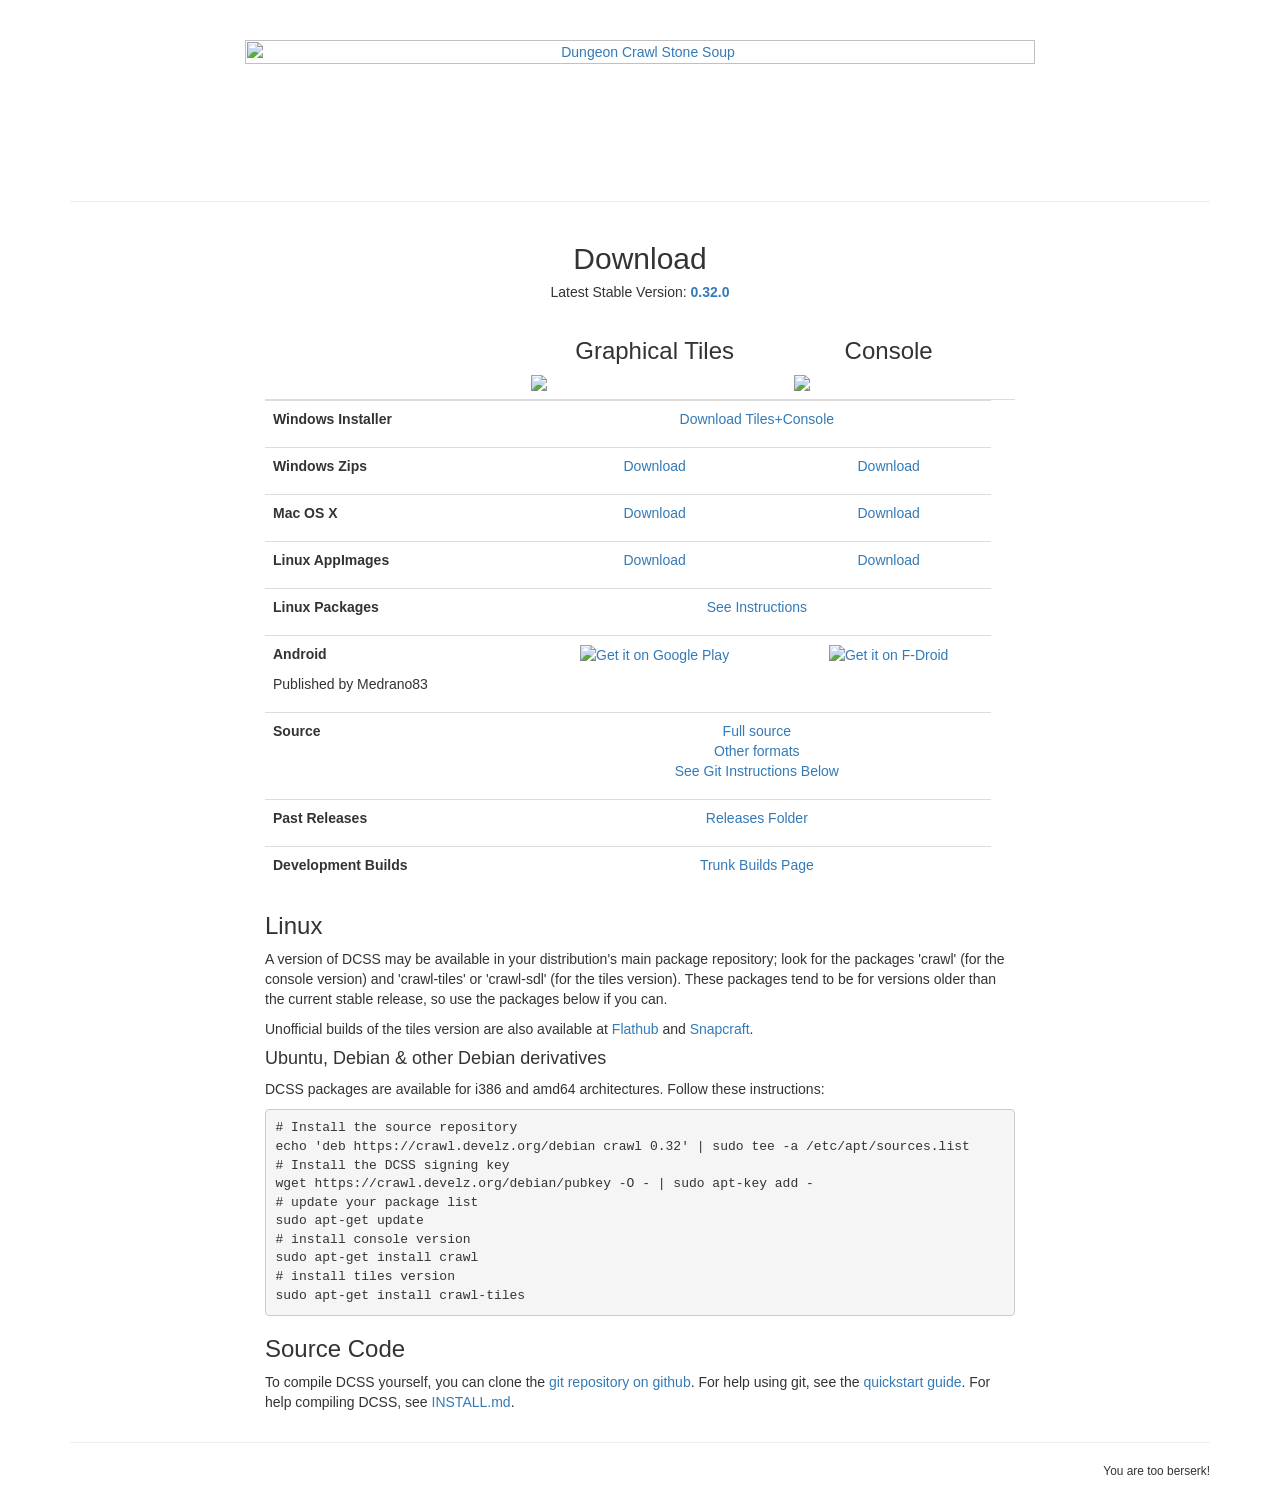
==== site/download.htm @ 25346f34 "task: Update the download page for 0.32.0" ====
<!DOCTYPE html>
    <head>
        <title>Download - Dungeon Crawl Stone Soup</title>
        <meta name="viewport" content="width=device-width, initial-scale=1">
        <link rel="canonical" href="<%= baseurl %>/download.htm">

        <link rel="stylesheet" href="//cdnjs.cloudflare.com/ajax/libs/twitter-bootstrap/3.3.2/css/bootstrap.min.css">
        <link rel="stylesheet" href="//cdnjs.cloudflare.com/ajax/libs/twitter-bootstrap/3.3.2/css/bootstrap-theme.min.css">

        <script src="//cdnjs.cloudflare.com/ajax/libs/jquery/2.1.3/jquery.min.js"></script>
        <script src="//cdnjs.cloudflare.com/ajax/libs/twitter-bootstrap/3.3.2/js/bootstrap.min.js"></script>
    </head>

    <body>
        <div class="container">
            <div class="page-header">
                <center>
                    <a href="./"><img class="img-responsive" src="logo.png" title="Dungeon Crawl Stone Soup" width="790px" height="152px"></a>
                </center>
            </div>

            <div class="row">
                <div class="col-md-offset-2 col-md-8 col-sm-12">

                    <h2 class="text-center">Download</h2>
                    <h5 class="text-center">
                        Latest Stable Version: <a href="https://github.com/crawl/crawl/releases/tag/0.32.0"><strong>0.32.0</strong></a>
                    </h5>
                    <table class="table" style="text-align: center;">
                        <thead>
                            <tr>
                                <th></th>
                                <th>
                                    <h3 class="text-center">Graphical Tiles</h3>
                                    <img src="tileimgs/tiles.png" class="center-block">
                                </th>
                                <th>
                                    <h3 class="text-center">Console</h3>
                                    <img src="tileimgs/console.png" class="center-block">
                                </th>
                            </tr>
                        </thead>

                        <tbody>
                            <tr>
                                <th scope="row">Windows Installer</th>
                                <td colspan=2>
                                    <ul class="list-unstyled">
                                        <li><a href="https://github.com/crawl/crawl/releases/download/0.32.0/dcss-0.32.0-win32-installer.exe">Download Tiles+Console</a></li>
                                    </ul>
                                <td>
                            </tr>

                            <tr>
                                <th scope="row">Windows Zips</th>
                                <td>
                                    <ul class="list-unstyled">
                                        <li><a href="https://github.com/crawl/crawl/releases/download/0.32.0/dcss-0.32.0-win32-tiles.zip">Download</a></li>
                                    </ul>
                                </td>
                                <td>
                                    <ul class="list-unstyled">
                                        <li><a href="https://github.com/crawl/crawl/releases/download/0.32.0/dcss-0.32.0-win32-console.zip">Download</a></li>
                                    </ul>
                                </td>
                            </tr>

                            <tr>
                                <th scope="row">Mac OS X</th>
                                <td>
                                    <ul class="list-unstyled">
                                        <li><a href="https://github.com/crawl/crawl/releases/download/0.32.0/dcss-0.32.0-macos-tiles-universal.zip">Download</a></li>
                                    </ul>
                                </td>
                                <td>
                                    <ul class="list-unstyled">
                                        <li><a href="https://github.com/crawl/crawl/releases/download/0.32.0/dcss-0.32.0-macos-console-universal.zip">Download</a></li>
                                    </ul>
                                </td>
                            </tr>

                            <tr>
                                <th scope="row">Linux AppImages</th>
                                <td>
                                    <ul class="list-unstyled">
                                        <li><a href="https://github.com/crawl/crawl/releases/download/0.32.0/dcss-0.32.0-linux-tiles.x86_64.AppImage">Download</a></li>
                                    </ul>
                                </td>
                                <td>
                                    <ul class="list-unstyled">
                                        <li><a href="https://github.com/crawl/crawl/releases/download/0.32.0/dcss-0.32.0-linux-console.x86_64.AppImage">Download</a></li>
                                    </ul>
                                </td>
                            </tr>

                            <tr>
                                <th scope="row">Linux Packages</th>
                                <td colspan="2">
                                    <ul class="list-unstyled">
                                        <li><a href="#linux">See Instructions</a></li>
                                    </ul>
                                </td>
                            </tr>

                            <tr>
                                <th scope="row"><p>Android</p><p style="font-weight: normal;">Published by Medrano83</p></th>
                                <td>
                                    <a href="https://play.google.com/store/apps/details?id=org.develz.crawl">
                                        <img alt="Get it on Google Play" src="https://play.google.com/intl/en_us/badges/images/generic/en_badge_web_generic.png" width="210px" height="80px">
                                    </a>
                                </td>
                                <td>
                                    <a href="https://f-droid.org/en/packages/org.develz.crawl/">
                                        <img alt="Get it on F-Droid" src="https://fdroid.gitlab.io/artwork/badge/get-it-on.png" width="210px" height="80px">
                                    </a>
                                </td>
                            </tr>

                            <tr>
                                <th scope="row">Source</th>
                                <td colspan="2">
                                    <ul class="list-unstyled">
                                        <li><a href="https://github.com/crawl/crawl/releases/download/0.32.0/stone_soup-0.32.0.zip">Full source</a></li>
                                        <li><a href="https://github.com/crawl/crawl/releases/tag/0.32.0">Other formats</a></li>
                                        <li><a href="#source">See Git Instructions Below</a></li>
                                    </ul>
                                </td>
                            </tr>

                            <tr>
                                <th scope="row">Past Releases</th>
                                <td colspan="2">
                                    <ul class="list-unstyled">
                                        <li><a href="release/?C=N;O=D">Releases Folder</a></li>
                                    </ul>
                                </td>
                            </tr>

                            <tr>
                                <th scope="row">Development Builds</th>
                                <td colspan="2">
                                    <ul class="list-unstyled">
                                        <li><a href="trunk/">Trunk Builds Page</a></li>
                                    </ul>
                                </td>
                            </tr>
                        </tbody>
                    </table>

                    <a name="linux"></a>
                    <h3>Linux</h3>
                    <p>
                        A version of DCSS may be available in your distribution's main package repository; look
                        for the packages 'crawl' (for the console version) and 'crawl-tiles' or 'crawl-sdl' (for
                        the tiles version). These packages tend to be for versions older than the current stable
                        release, so use the packages below if you can.
                    </p>
                    <p>
                        Unofficial builds of the tiles version are also available at
                        <a href="https://flathub.org/apps/details/org.develz.Crawl">Flathub</a> and
                        <a href="https://snapcraft.io/dungeon-crawl">Snapcraft</a>.
                    </p>
                    <h4>Ubuntu, Debian &amp; other Debian derivatives</h4>
                    <p>
                        DCSS packages are available for i386 and amd64 architectures. Follow these instructions:
                    </p>
<pre># Install the source repository
echo 'deb https://crawl.develz.org/debian crawl 0.32' | sudo tee -a /etc/apt/sources.list
# Install the DCSS signing key
wget https://crawl.develz.org/debian/pubkey -O - | sudo apt-key add -
# update your package list
sudo apt-get update
# install console version
sudo apt-get install crawl
# install tiles version
sudo apt-get install crawl-tiles</pre>
                    <h3>Source Code</h3>
                    <p>
                        To compile DCSS yourself, you can clone the
                        <a href="https://github.com/crawl/crawl">git repository on github</a>.
                        For help using git, see the
                        <a href="https://github.com/crawl/crawl/blob/master/crawl-ref/docs/develop/git/quickstart.txt">quickstart guide</a>.
                        For help compiling DCSS, see
                        <a href="https://github.com/crawl/crawl/blob/master/crawl-ref/INSTALL.md">INSTALL.md</a>.
                    </p>
                </div>
            </div>
            <hr/>
            <p class="small text-right">You are too berserk!</p>
        </div>
    </body>
</html>
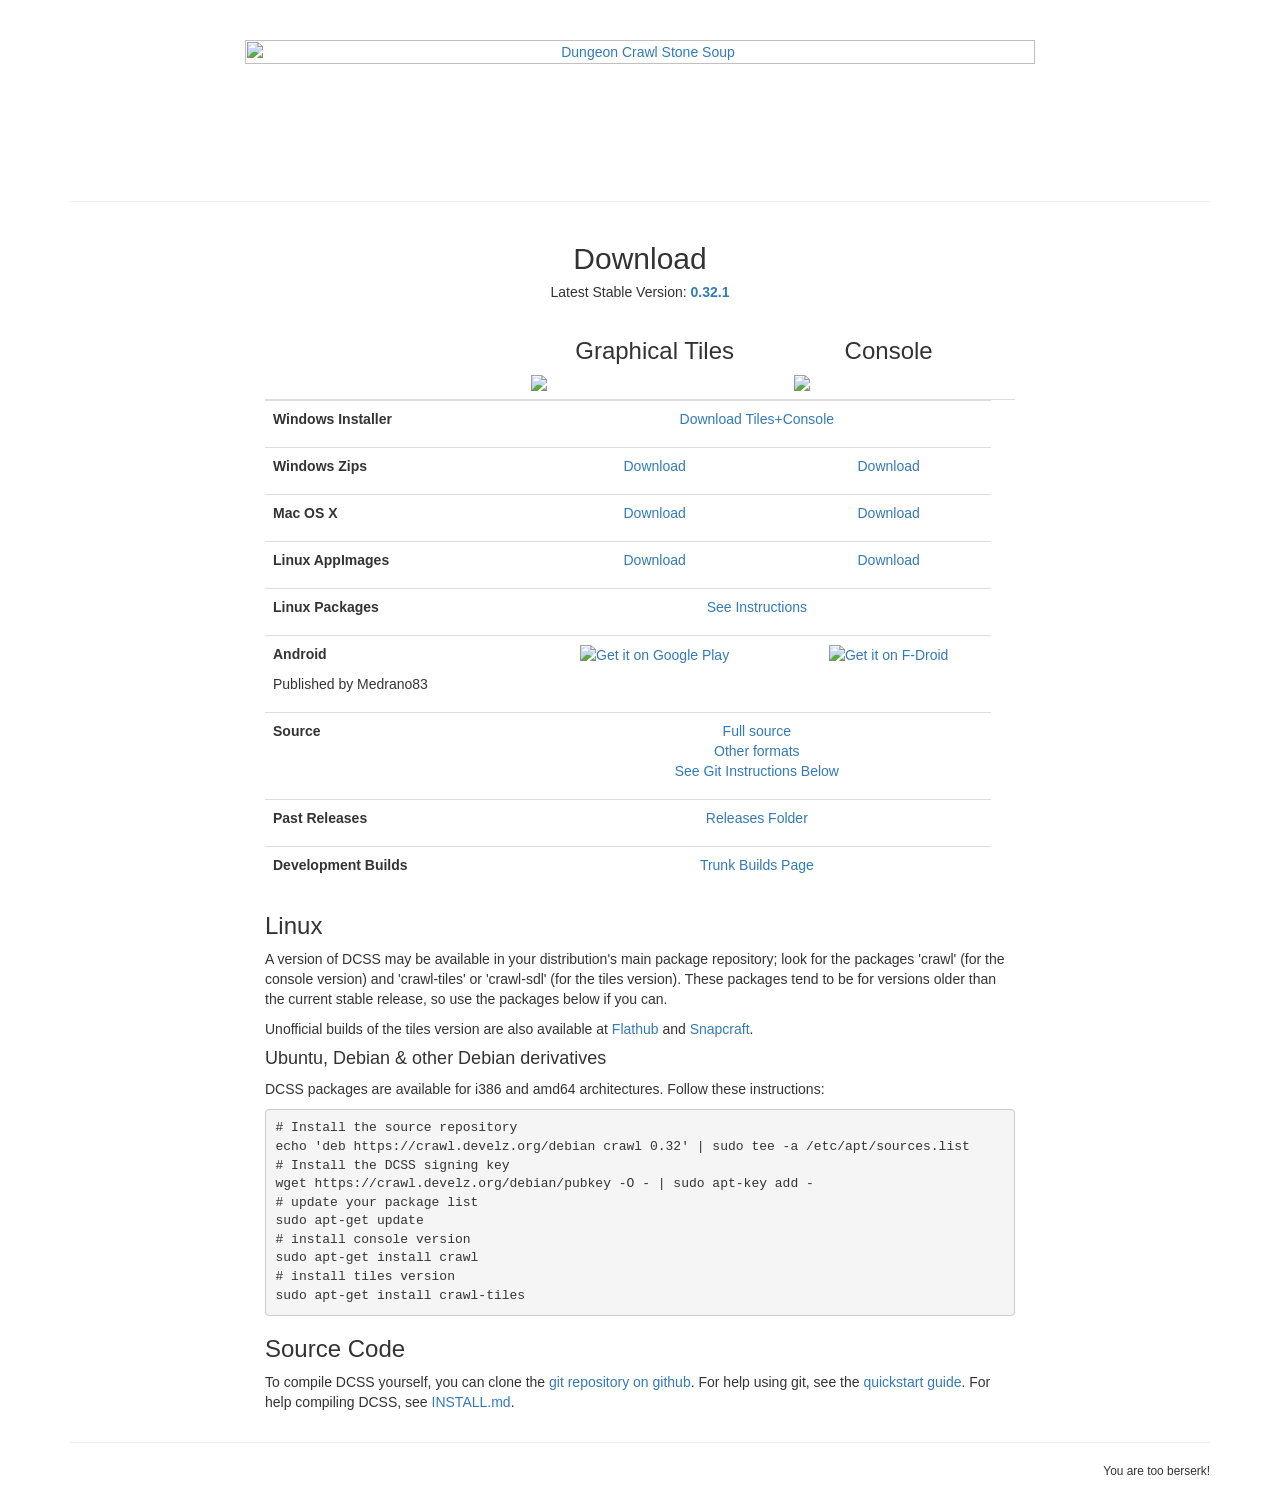
==== commit 86082023: "task: Update the download page for 0.32.1" ====
--- a/site/download.htm
+++ b/site/download.htm
@@ -24,7 +24,7 @@
 
                     <h2 class="text-center">Download</h2>
                     <h5 class="text-center">
-                        Latest Stable Version: <a href="https://github.com/crawl/crawl/releases/tag/0.32.0"><strong>0.32.0</strong></a>
+                        Latest Stable Version: <a href="https://github.com/crawl/crawl/releases/tag/0.32.1"><strong>0.32.1</strong></a>
                     </h5>
                     <table class="table" style="text-align: center;">
                         <thead>
@@ -46,7 +46,7 @@
                                 <th scope="row">Windows Installer</th>
                                 <td colspan=2>
                                     <ul class="list-unstyled">
-                                        <li><a href="https://github.com/crawl/crawl/releases/download/0.32.0/dcss-0.32.0-win32-installer.exe">Download Tiles+Console</a></li>
+                                        <li><a href="https://github.com/crawl/crawl/releases/download/0.32.1/dcss-0.32.1-win32-installer.exe">Download Tiles+Console</a></li>
                                     </ul>
                                 <td>
                             </tr>
@@ -55,12 +55,12 @@
                                 <th scope="row">Windows Zips</th>
                                 <td>
                                     <ul class="list-unstyled">
-                                        <li><a href="https://github.com/crawl/crawl/releases/download/0.32.0/dcss-0.32.0-win32-tiles.zip">Download</a></li>
+                                        <li><a href="https://github.com/crawl/crawl/releases/download/0.32.1/dcss-0.32.1-win32-tiles.zip">Download</a></li>
                                     </ul>
                                 </td>
                                 <td>
                                     <ul class="list-unstyled">
-                                        <li><a href="https://github.com/crawl/crawl/releases/download/0.32.0/dcss-0.32.0-win32-console.zip">Download</a></li>
+                                        <li><a href="https://github.com/crawl/crawl/releases/download/0.32.1/dcss-0.32.1-win32-console.zip">Download</a></li>
                                     </ul>
                                 </td>
                             </tr>
@@ -69,12 +69,12 @@
                                 <th scope="row">Mac OS X</th>
                                 <td>
                                     <ul class="list-unstyled">
-                                        <li><a href="https://github.com/crawl/crawl/releases/download/0.32.0/dcss-0.32.0-macos-tiles-universal.zip">Download</a></li>
+                                        <li><a href="https://github.com/crawl/crawl/releases/download/0.32.1/dcss-0.32.1-macos-tiles-universal.zip">Download</a></li>
                                     </ul>
                                 </td>
                                 <td>
                                     <ul class="list-unstyled">
-                                        <li><a href="https://github.com/crawl/crawl/releases/download/0.32.0/dcss-0.32.0-macos-console-universal.zip">Download</a></li>
+                                        <li><a href="https://github.com/crawl/crawl/releases/download/0.32.1/dcss-0.32.1-macos-console-universal.zip">Download</a></li>
                                     </ul>
                                 </td>
                             </tr>
@@ -83,12 +83,12 @@
                                 <th scope="row">Linux AppImages</th>
                                 <td>
                                     <ul class="list-unstyled">
-                                        <li><a href="https://github.com/crawl/crawl/releases/download/0.32.0/dcss-0.32.0-linux-tiles.x86_64.AppImage">Download</a></li>
+                                        <li><a href="https://github.com/crawl/crawl/releases/download/0.32.1/dcss-0.32.1-linux-tiles.x86_64.AppImage">Download</a></li>
                                     </ul>
                                 </td>
                                 <td>
                                     <ul class="list-unstyled">
-                                        <li><a href="https://github.com/crawl/crawl/releases/download/0.32.0/dcss-0.32.0-linux-console.x86_64.AppImage">Download</a></li>
+                                        <li><a href="https://github.com/crawl/crawl/releases/download/0.32.1/dcss-0.32.1-linux-console.x86_64.AppImage">Download</a></li>
                                     </ul>
                                 </td>
                             </tr>
@@ -120,8 +120,8 @@
                                 <th scope="row">Source</th>
                                 <td colspan="2">
                                     <ul class="list-unstyled">
-                                        <li><a href="https://github.com/crawl/crawl/releases/download/0.32.0/stone_soup-0.32.0.zip">Full source</a></li>
-                                        <li><a href="https://github.com/crawl/crawl/releases/tag/0.32.0">Other formats</a></li>
+                                        <li><a href="https://github.com/crawl/crawl/releases/download/0.32.1/stone_soup-0.32.1.zip">Full source</a></li>
+                                        <li><a href="https://github.com/crawl/crawl/releases/tag/0.32.1">Other formats</a></li>
                                         <li><a href="#source">See Git Instructions Below</a></li>
                                     </ul>
                                 </td>
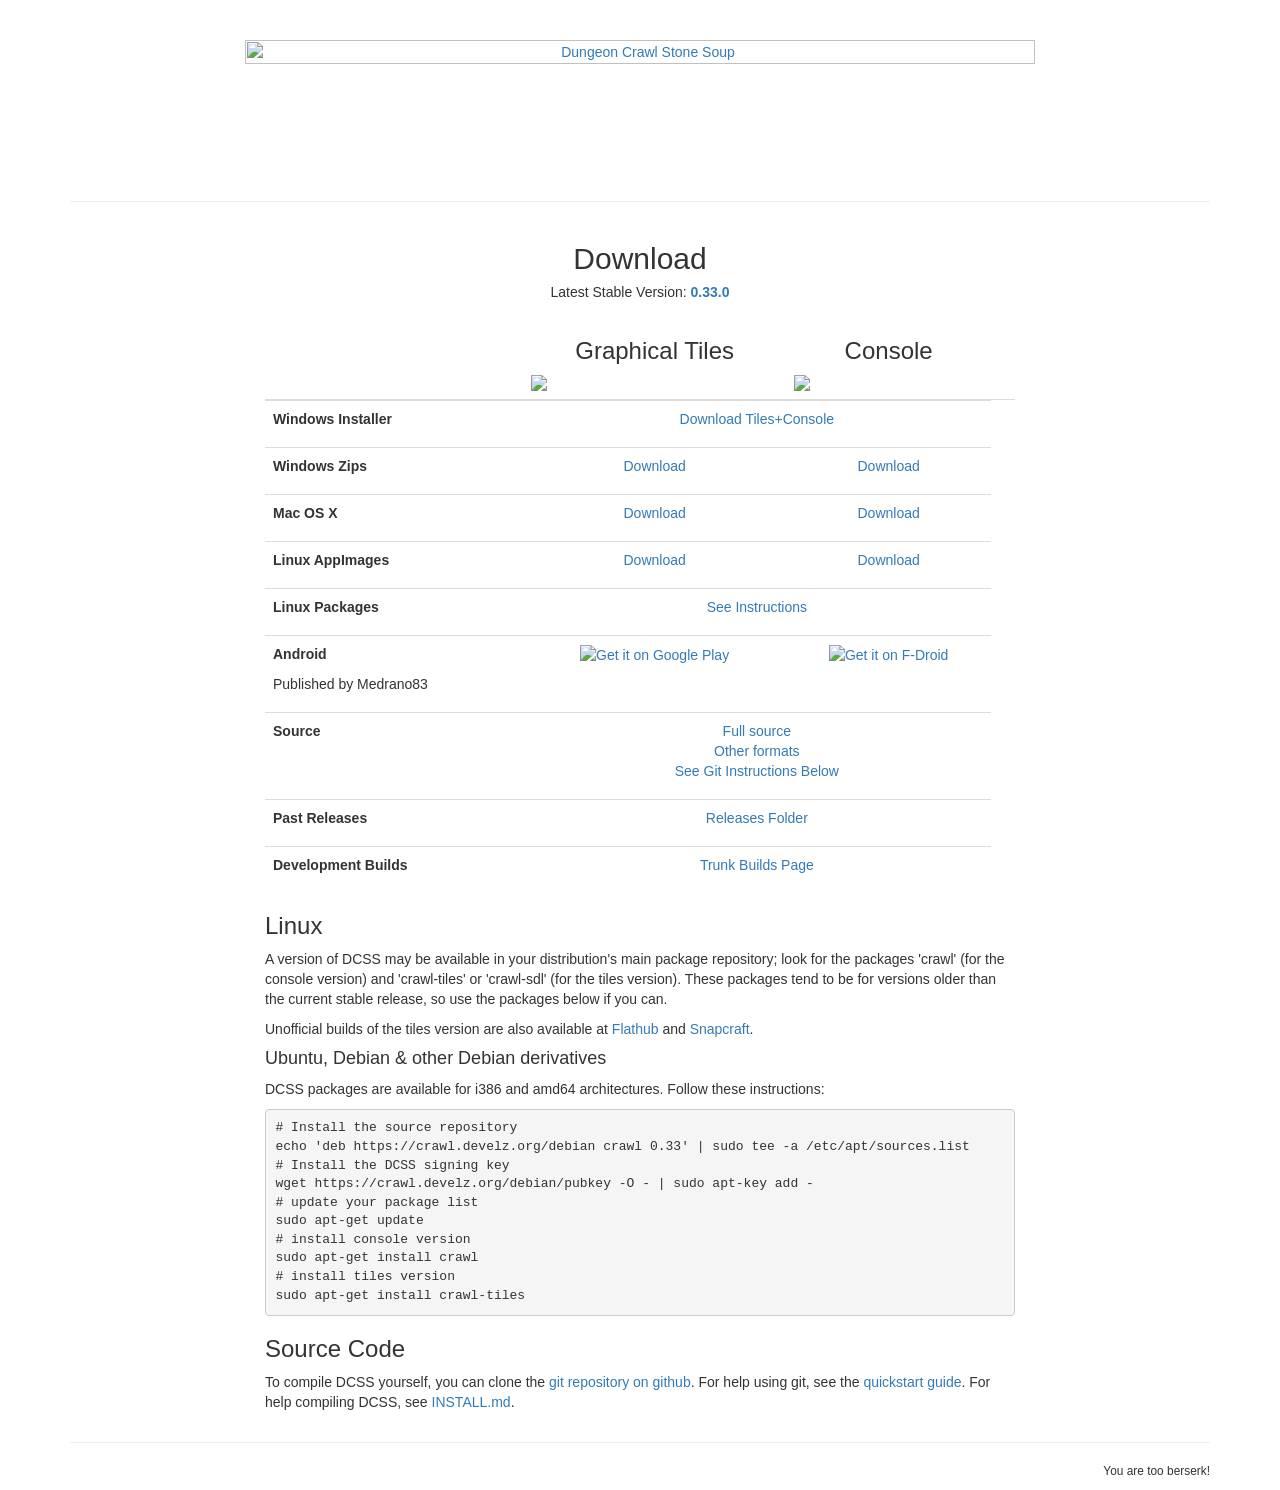
==== commit 8bd6803a: "Update the download page for the 0.33.0 release" ====
--- a/site/download.htm
+++ b/site/download.htm
@@ -24,7 +24,7 @@
 
                     <h2 class="text-center">Download</h2>
                     <h5 class="text-center">
-                        Latest Stable Version: <a href="https://github.com/crawl/crawl/releases/tag/0.32.1"><strong>0.32.1</strong></a>
+                        Latest Stable Version: <a href="https://github.com/crawl/crawl/releases/tag/0.33.0"><strong>0.33.0</strong></a>
                     </h5>
                     <table class="table" style="text-align: center;">
                         <thead>
@@ -46,7 +46,7 @@
                                 <th scope="row">Windows Installer</th>
                                 <td colspan=2>
                                     <ul class="list-unstyled">
-                                        <li><a href="https://github.com/crawl/crawl/releases/download/0.32.1/dcss-0.32.1-win32-installer.exe">Download Tiles+Console</a></li>
+                                        <li><a href="https://github.com/crawl/crawl/releases/download/0.33.0/dcss-0.33.0-win32-installer.exe">Download Tiles+Console</a></li>
                                     </ul>
                                 <td>
                             </tr>
@@ -55,12 +55,12 @@
                                 <th scope="row">Windows Zips</th>
                                 <td>
                                     <ul class="list-unstyled">
-                                        <li><a href="https://github.com/crawl/crawl/releases/download/0.32.1/dcss-0.32.1-win32-tiles.zip">Download</a></li>
+                                        <li><a href="https://github.com/crawl/crawl/releases/download/0.33.0/dcss-0.33.0-win32-tiles.zip">Download</a></li>
                                     </ul>
                                 </td>
                                 <td>
                                     <ul class="list-unstyled">
-                                        <li><a href="https://github.com/crawl/crawl/releases/download/0.32.1/dcss-0.32.1-win32-console.zip">Download</a></li>
+                                        <li><a href="https://github.com/crawl/crawl/releases/download/0.33.0/dcss-0.33.0-win32-console.zip">Download</a></li>
                                     </ul>
                                 </td>
                             </tr>
@@ -69,12 +69,12 @@
                                 <th scope="row">Mac OS X</th>
                                 <td>
                                     <ul class="list-unstyled">
-                                        <li><a href="https://github.com/crawl/crawl/releases/download/0.32.1/dcss-0.32.1-macos-tiles-universal.zip">Download</a></li>
+                                        <li><a href="https://github.com/crawl/crawl/releases/download/0.33.0/dcss-0.33.0-macos-tiles-universal.zip">Download</a></li>
                                     </ul>
                                 </td>
                                 <td>
                                     <ul class="list-unstyled">
-                                        <li><a href="https://github.com/crawl/crawl/releases/download/0.32.1/dcss-0.32.1-macos-console-universal.zip">Download</a></li>
+                                        <li><a href="https://github.com/crawl/crawl/releases/download/0.33.0/dcss-0.33.0-macos-console-universal.zip">Download</a></li>
                                     </ul>
                                 </td>
                             </tr>
@@ -83,12 +83,12 @@
                                 <th scope="row">Linux AppImages</th>
                                 <td>
                                     <ul class="list-unstyled">
-                                        <li><a href="https://github.com/crawl/crawl/releases/download/0.32.1/dcss-0.32.1-linux-tiles.x86_64.AppImage">Download</a></li>
+                                        <li><a href="https://github.com/crawl/crawl/releases/download/0.33.0/dcss-0.33.0-linux-tiles.x86_64.AppImage">Download</a></li>
                                     </ul>
                                 </td>
                                 <td>
                                     <ul class="list-unstyled">
-                                        <li><a href="https://github.com/crawl/crawl/releases/download/0.32.1/dcss-0.32.1-linux-console.x86_64.AppImage">Download</a></li>
+                                        <li><a href="https://github.com/crawl/crawl/releases/download/0.33.0/dcss-0.33.0-linux-console.x86_64.AppImage">Download</a></li>
                                     </ul>
                                 </td>
                             </tr>
@@ -120,8 +120,8 @@
                                 <th scope="row">Source</th>
                                 <td colspan="2">
                                     <ul class="list-unstyled">
-                                        <li><a href="https://github.com/crawl/crawl/releases/download/0.32.1/stone_soup-0.32.1.zip">Full source</a></li>
-                                        <li><a href="https://github.com/crawl/crawl/releases/tag/0.32.1">Other formats</a></li>
+                                        <li><a href="https://github.com/crawl/crawl/releases/download/0.33.0/stone_soup-0.33.0.zip">Full source</a></li>
+                                        <li><a href="https://github.com/crawl/crawl/releases/tag/0.33.0">Other formats</a></li>
                                         <li><a href="#source">See Git Instructions Below</a></li>
                                     </ul>
                                 </td>
@@ -165,7 +165,7 @@
                         DCSS packages are available for i386 and amd64 architectures. Follow these instructions:
                     </p>
 <pre># Install the source repository
-echo 'deb https://crawl.develz.org/debian crawl 0.32' | sudo tee -a /etc/apt/sources.list
+echo 'deb https://crawl.develz.org/debian crawl 0.33' | sudo tee -a /etc/apt/sources.list
 # Install the DCSS signing key
 wget https://crawl.develz.org/debian/pubkey -O - | sudo apt-key add -
 # update your package list
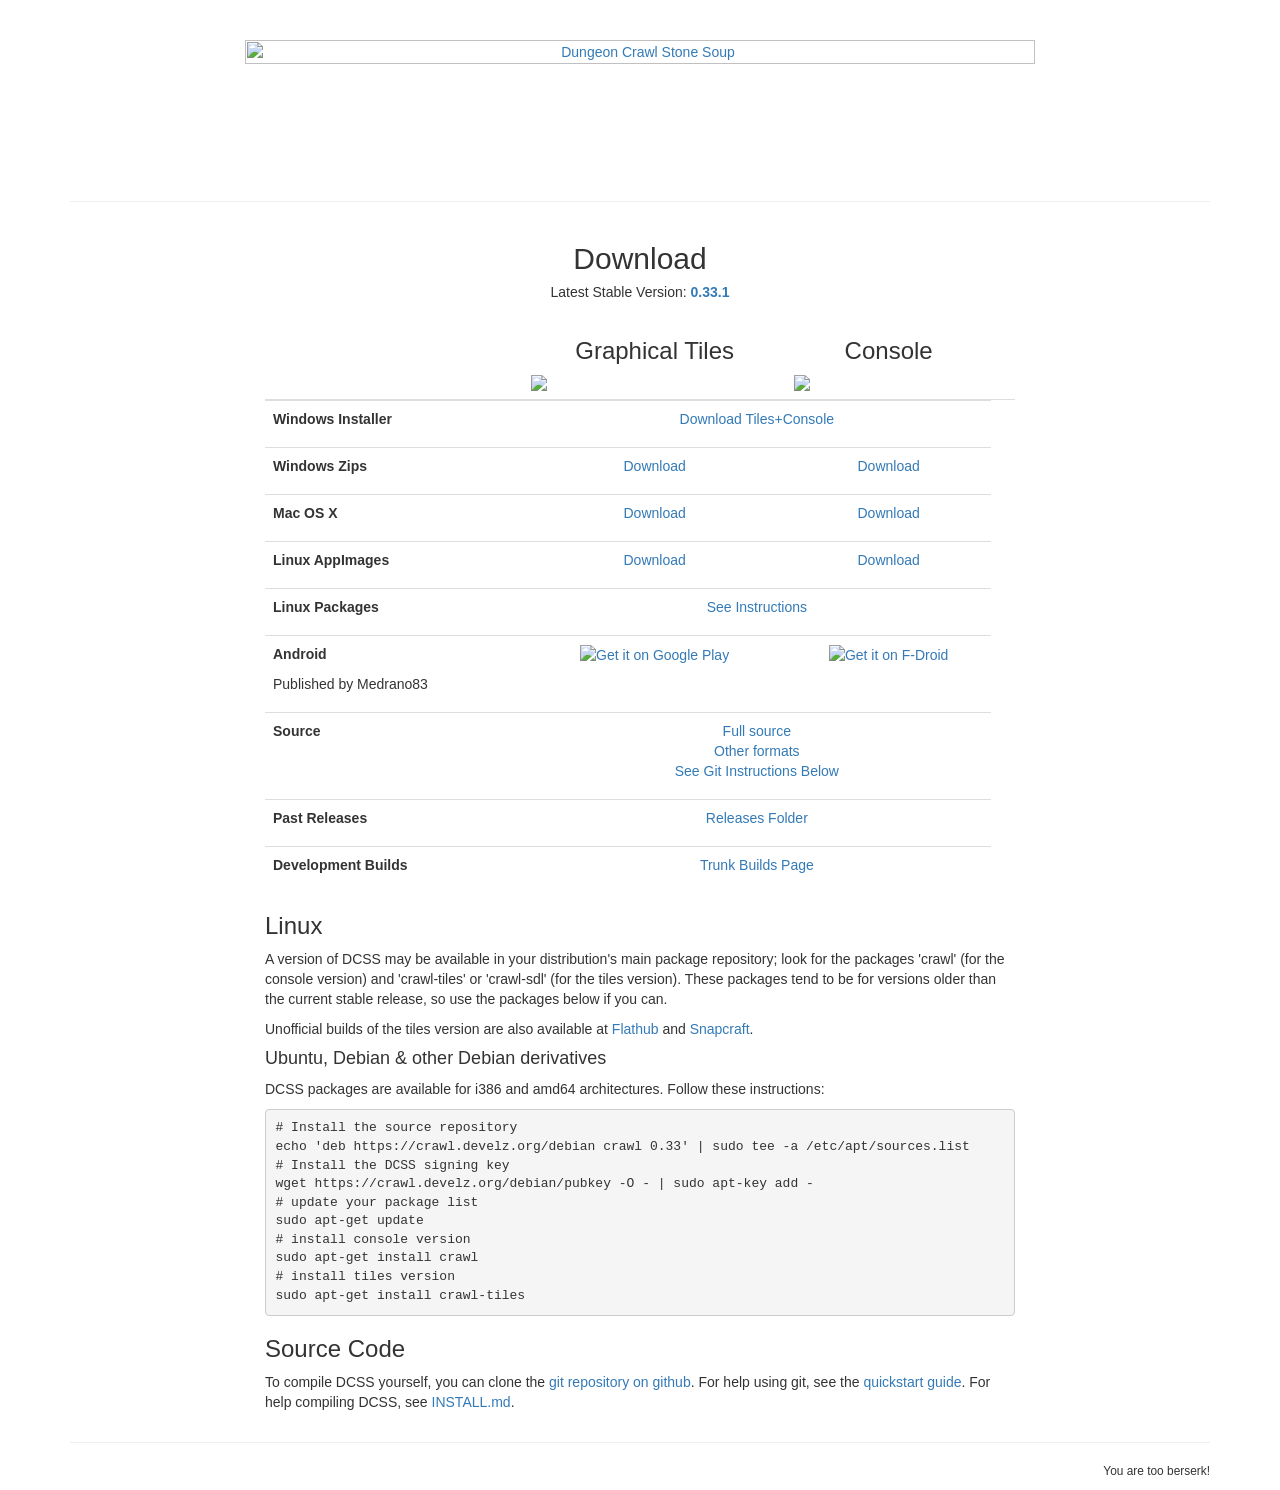
==== commit 3fceeba1: "Update the download page for the 0.33.1 release" ====
--- a/site/download.htm
+++ b/site/download.htm
@@ -24,7 +24,7 @@
 
                     <h2 class="text-center">Download</h2>
                     <h5 class="text-center">
-                        Latest Stable Version: <a href="https://github.com/crawl/crawl/releases/tag/0.33.0"><strong>0.33.0</strong></a>
+                        Latest Stable Version: <a href="https://github.com/crawl/crawl/releases/tag/0.33.1"><strong>0.33.1</strong></a>
                     </h5>
                     <table class="table" style="text-align: center;">
                         <thead>
@@ -46,7 +46,7 @@
                                 <th scope="row">Windows Installer</th>
                                 <td colspan=2>
                                     <ul class="list-unstyled">
-                                        <li><a href="https://github.com/crawl/crawl/releases/download/0.33.0/dcss-0.33.0-win32-installer.exe">Download Tiles+Console</a></li>
+                                        <li><a href="https://github.com/crawl/crawl/releases/download/0.33.1/dcss-0.33.1-win32-installer.exe">Download Tiles+Console</a></li>
                                     </ul>
                                 <td>
                             </tr>
@@ -55,12 +55,12 @@
                                 <th scope="row">Windows Zips</th>
                                 <td>
                                     <ul class="list-unstyled">
-                                        <li><a href="https://github.com/crawl/crawl/releases/download/0.33.0/dcss-0.33.0-win32-tiles.zip">Download</a></li>
+                                        <li><a href="https://github.com/crawl/crawl/releases/download/0.33.1/dcss-0.33.1-win32-tiles.zip">Download</a></li>
                                     </ul>
                                 </td>
                                 <td>
                                     <ul class="list-unstyled">
-                                        <li><a href="https://github.com/crawl/crawl/releases/download/0.33.0/dcss-0.33.0-win32-console.zip">Download</a></li>
+                                        <li><a href="https://github.com/crawl/crawl/releases/download/0.33.1/dcss-0.33.1-win32-console.zip">Download</a></li>
                                     </ul>
                                 </td>
                             </tr>
@@ -69,12 +69,12 @@
                                 <th scope="row">Mac OS X</th>
                                 <td>
                                     <ul class="list-unstyled">
-                                        <li><a href="https://github.com/crawl/crawl/releases/download/0.33.0/dcss-0.33.0-macos-tiles-universal.zip">Download</a></li>
+                                        <li><a href="https://github.com/crawl/crawl/releases/download/0.33.1/dcss-0.33.1-macos-tiles-universal.zip">Download</a></li>
                                     </ul>
                                 </td>
                                 <td>
                                     <ul class="list-unstyled">
-                                        <li><a href="https://github.com/crawl/crawl/releases/download/0.33.0/dcss-0.33.0-macos-console-universal.zip">Download</a></li>
+                                        <li><a href="https://github.com/crawl/crawl/releases/download/0.33.1/dcss-0.33.1-macos-console-universal.zip">Download</a></li>
                                     </ul>
                                 </td>
                             </tr>
@@ -83,12 +83,12 @@
                                 <th scope="row">Linux AppImages</th>
                                 <td>
                                     <ul class="list-unstyled">
-                                        <li><a href="https://github.com/crawl/crawl/releases/download/0.33.0/dcss-0.33.0-linux-tiles.x86_64.AppImage">Download</a></li>
+                                        <li><a href="https://github.com/crawl/crawl/releases/download/0.33.1/dcss-0.33.1-linux-tiles.x86_64.AppImage">Download</a></li>
                                     </ul>
                                 </td>
                                 <td>
                                     <ul class="list-unstyled">
-                                        <li><a href="https://github.com/crawl/crawl/releases/download/0.33.0/dcss-0.33.0-linux-console.x86_64.AppImage">Download</a></li>
+                                        <li><a href="https://github.com/crawl/crawl/releases/download/0.33.1/dcss-0.33.1-linux-console.x86_64.AppImage">Download</a></li>
                                     </ul>
                                 </td>
                             </tr>
@@ -120,8 +120,8 @@
                                 <th scope="row">Source</th>
                                 <td colspan="2">
                                     <ul class="list-unstyled">
-                                        <li><a href="https://github.com/crawl/crawl/releases/download/0.33.0/stone_soup-0.33.0.zip">Full source</a></li>
-                                        <li><a href="https://github.com/crawl/crawl/releases/tag/0.33.0">Other formats</a></li>
+                                        <li><a href="https://github.com/crawl/crawl/releases/download/0.33.1/stone_soup-0.33.1.zip">Full source</a></li>
+                                        <li><a href="https://github.com/crawl/crawl/releases/tag/0.33.1">Other formats</a></li>
                                         <li><a href="#source">See Git Instructions Below</a></li>
                                     </ul>
                                 </td>
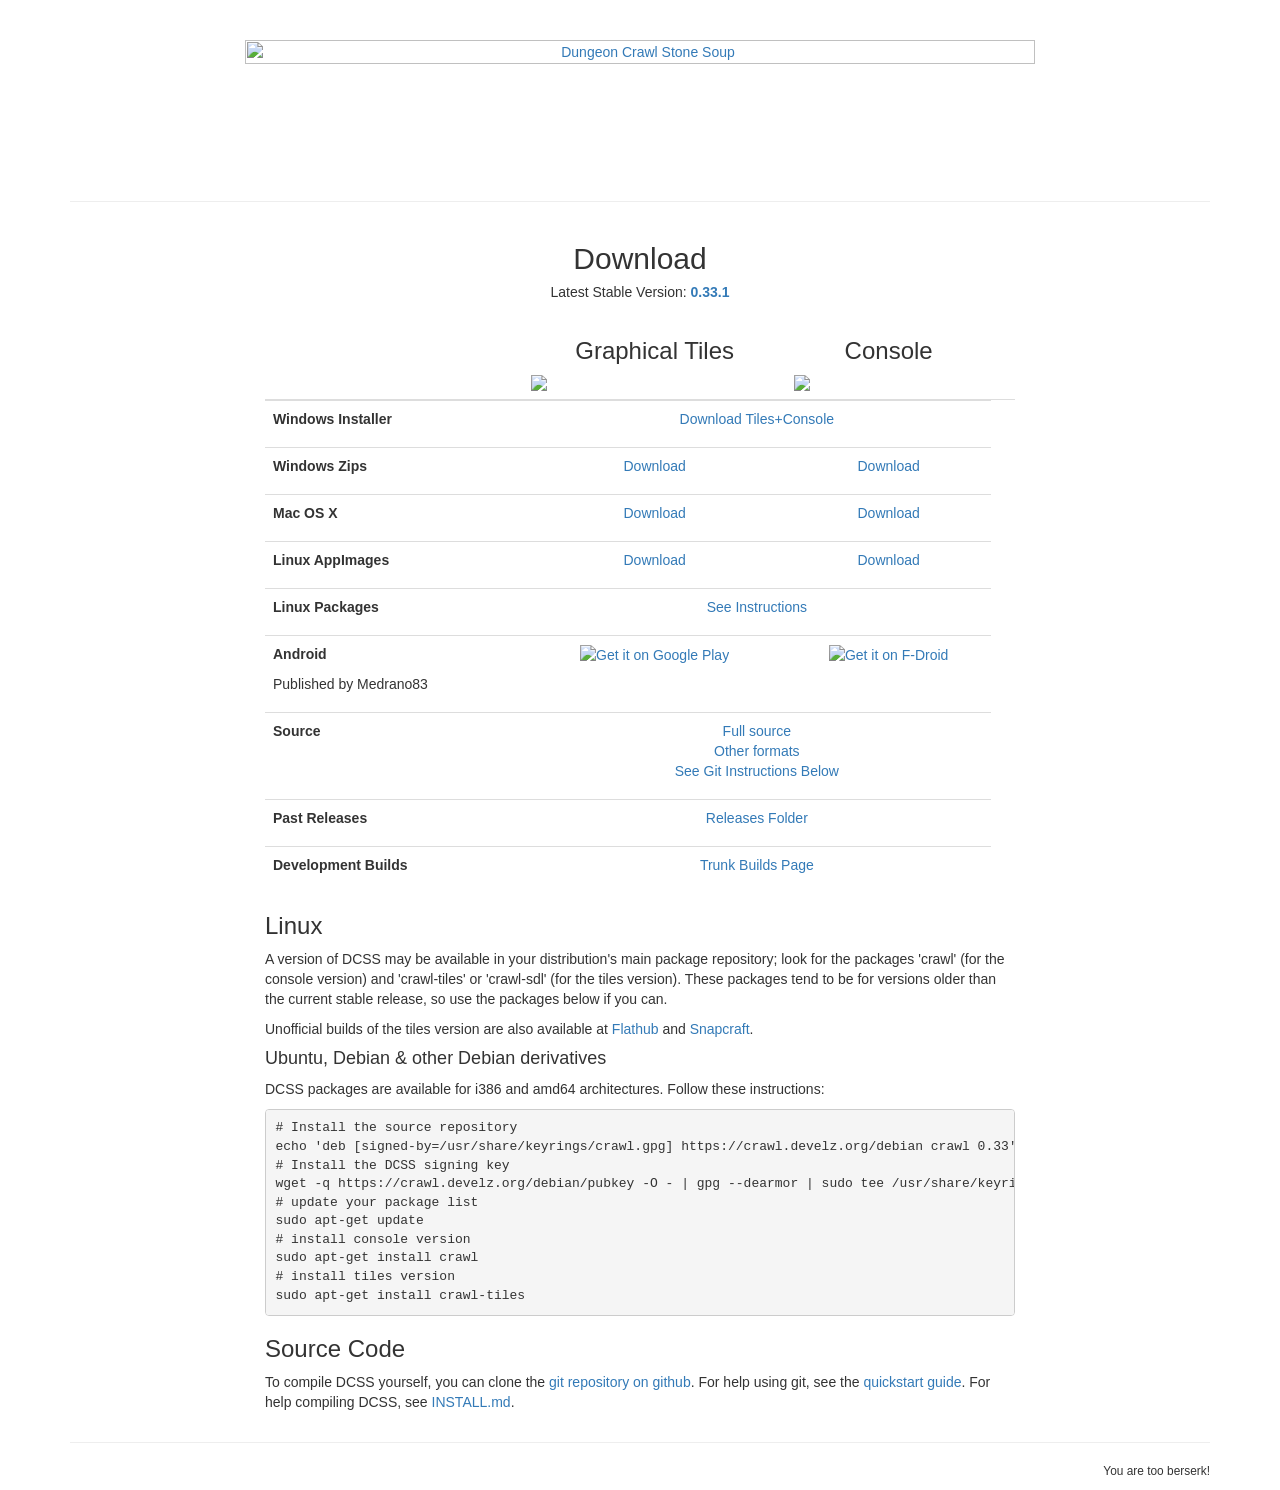
==== commit ffe67641: "Save signing key in seperate file to avoid apt deprecation warning" ====
--- a/site/download.htm
+++ b/site/download.htm
@@ -165,9 +165,9 @@
                         DCSS packages are available for i386 and amd64 architectures. Follow these instructions:
                     </p>
 <pre># Install the source repository
-echo 'deb https://crawl.develz.org/debian crawl 0.33' | sudo tee -a /etc/apt/sources.list
+echo 'deb [signed-by=/usr/share/keyrings/crawl.gpg] https://crawl.develz.org/debian crawl 0.33' | sudo tee /etc/apt/sources.list.d/crawl.list
 # Install the DCSS signing key
-wget https://crawl.develz.org/debian/pubkey -O - | sudo apt-key add -
+wget -q https://crawl.develz.org/debian/pubkey -O - | gpg --dearmor | sudo tee /usr/share/keyrings/crawl.gpg > /dev/null
 # update your package list
 sudo apt-get update
 # install console version
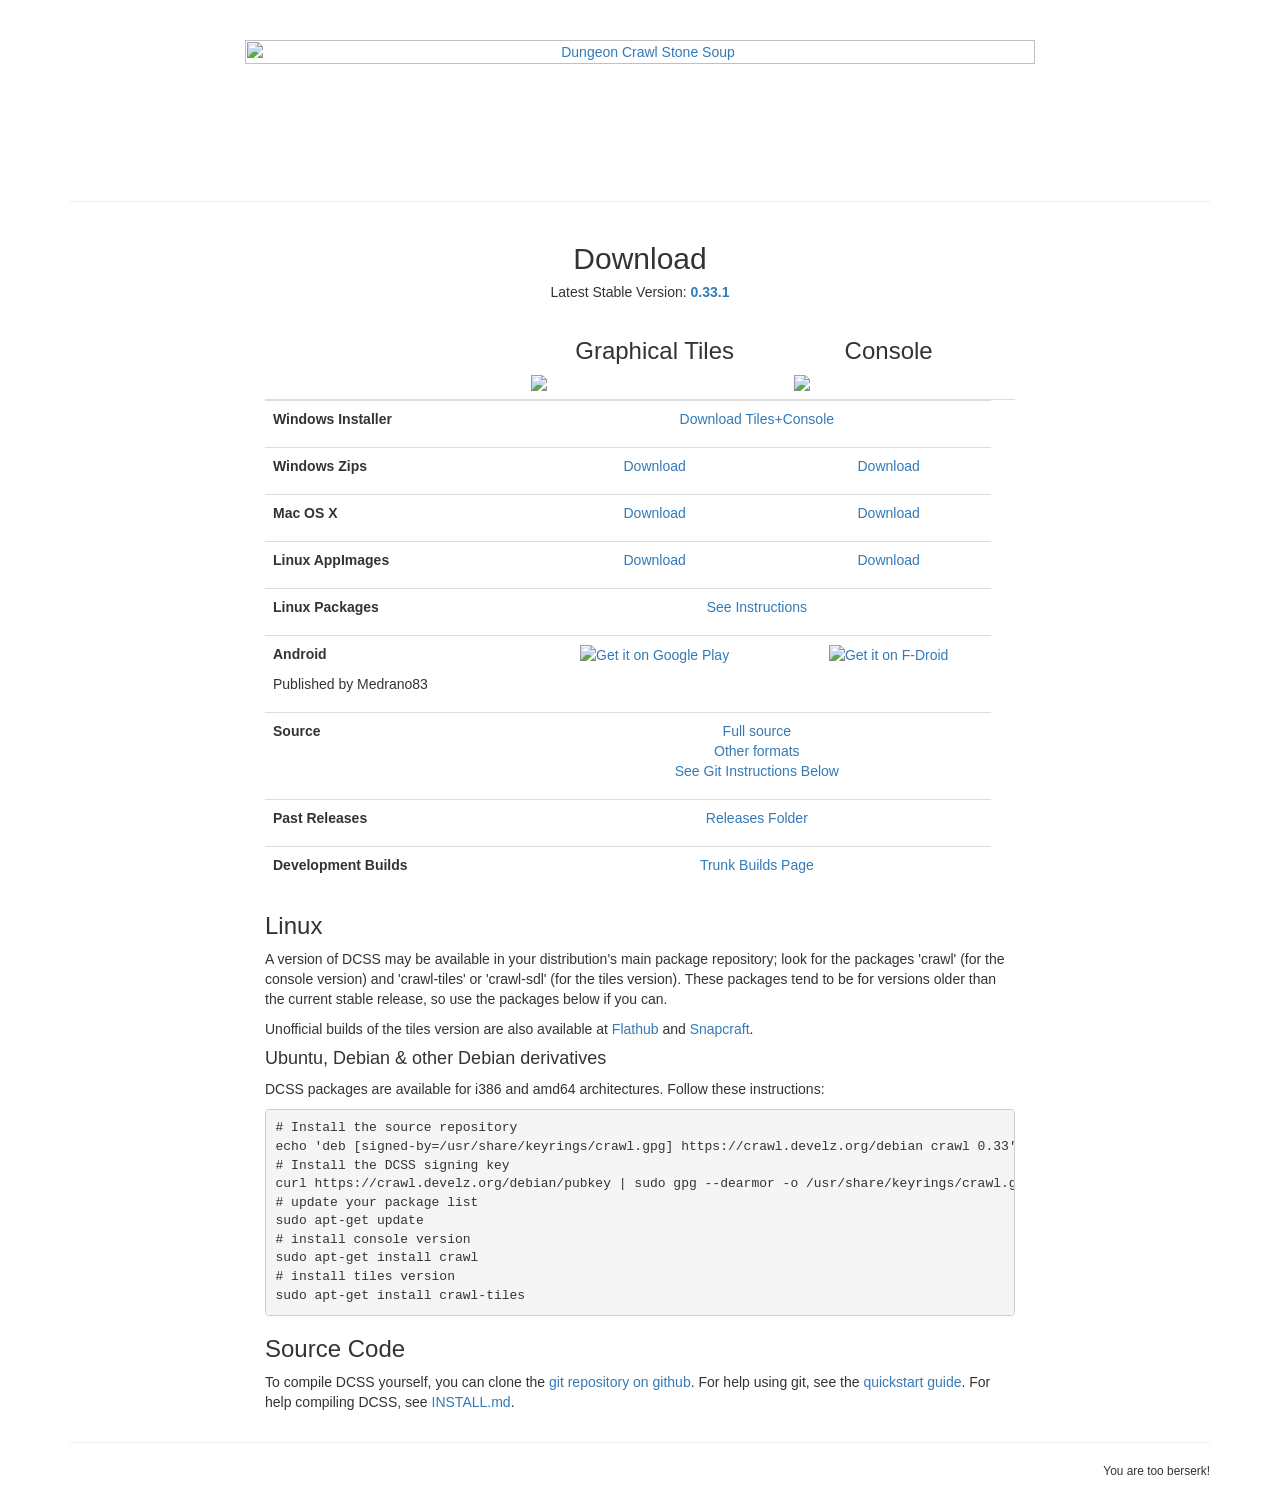
==== commit 496b383c: "Simplify adding the signing key (robertxgray) This is a suggestion from PR#15." ====
--- a/site/download.htm
+++ b/site/download.htm
@@ -167,7 +167,7 @@
 <pre># Install the source repository
 echo 'deb [signed-by=/usr/share/keyrings/crawl.gpg] https://crawl.develz.org/debian crawl 0.33' | sudo tee /etc/apt/sources.list.d/crawl.list
 # Install the DCSS signing key
-wget -q https://crawl.develz.org/debian/pubkey -O - | gpg --dearmor | sudo tee /usr/share/keyrings/crawl.gpg > /dev/null
+curl https://crawl.develz.org/debian/pubkey | sudo gpg --dearmor -o /usr/share/keyrings/crawl.gpg
 # update your package list
 sudo apt-get update
 # install console version
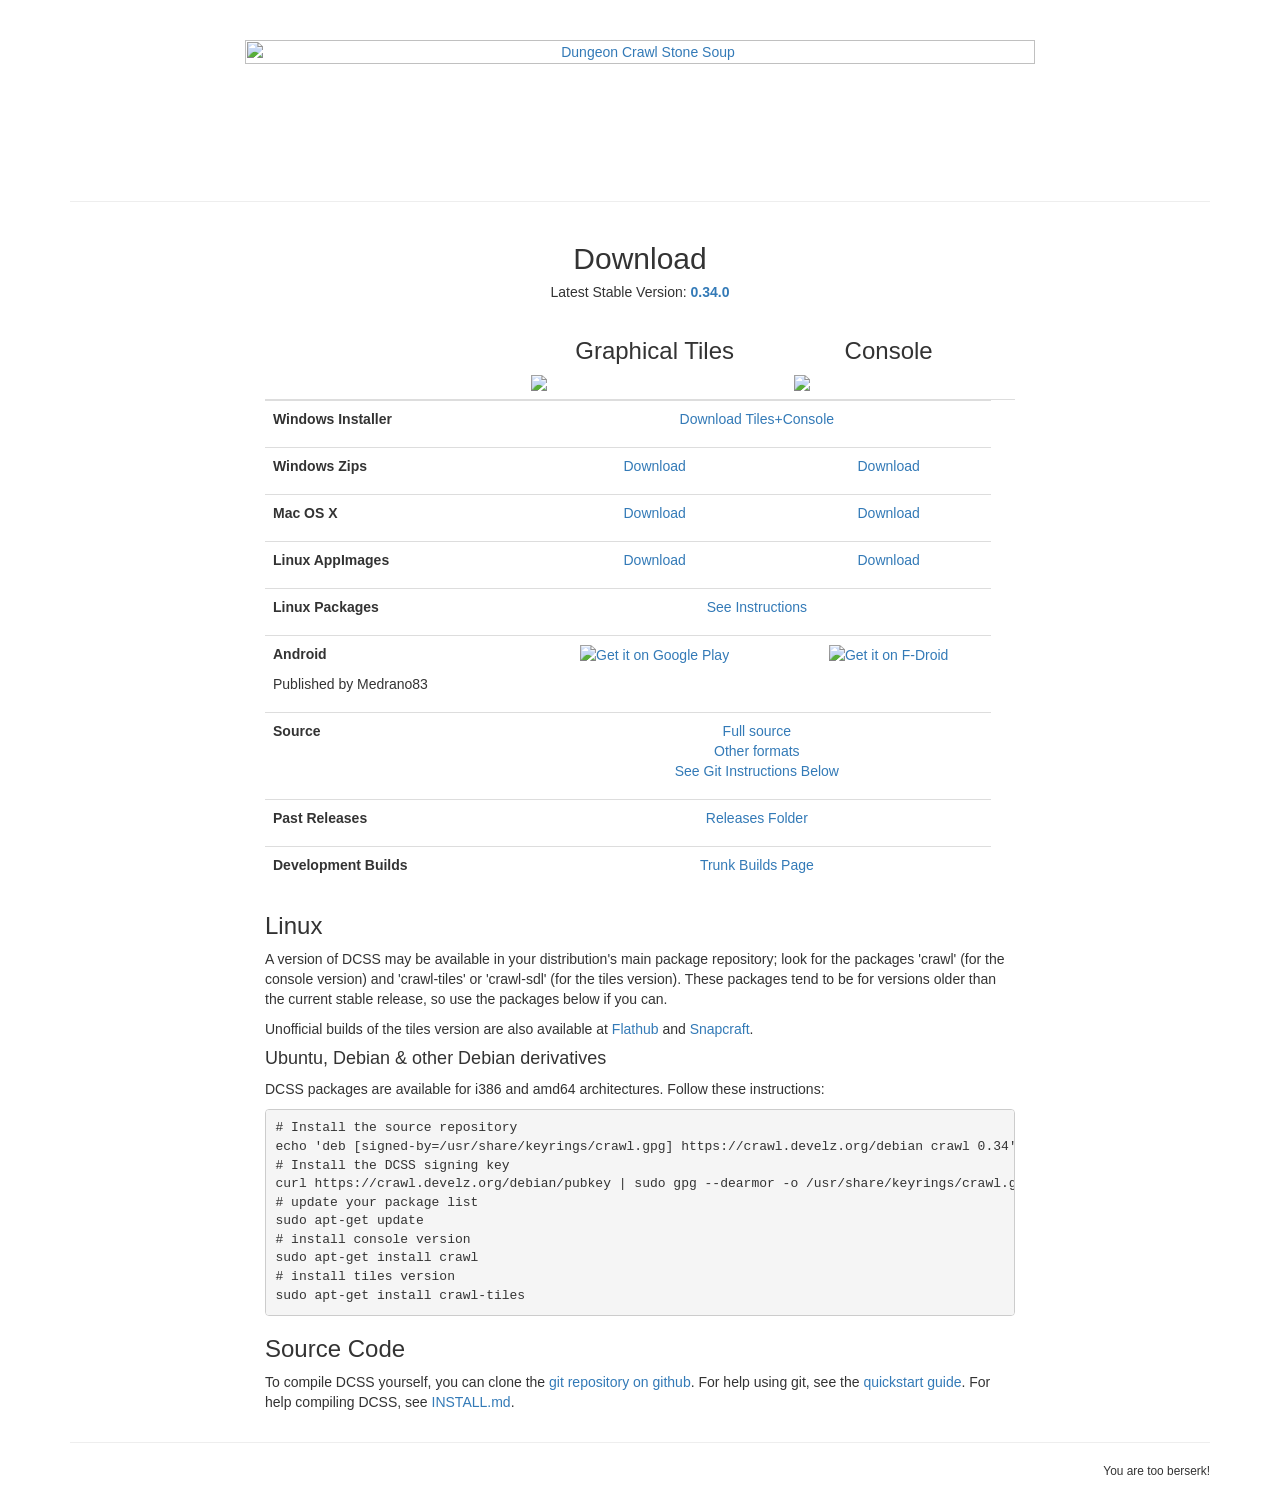
==== commit a29eff2c: "Update the download page for the 0.34.0 release" ====
--- a/site/download.htm
+++ b/site/download.htm
@@ -24,7 +24,7 @@
 
                     <h2 class="text-center">Download</h2>
                     <h5 class="text-center">
-                        Latest Stable Version: <a href="https://github.com/crawl/crawl/releases/tag/0.33.1"><strong>0.33.1</strong></a>
+                        Latest Stable Version: <a href="https://github.com/crawl/crawl/releases/tag/0.34.0"><strong>0.34.0</strong></a>
                     </h5>
                     <table class="table" style="text-align: center;">
                         <thead>
@@ -46,7 +46,7 @@
                                 <th scope="row">Windows Installer</th>
                                 <td colspan=2>
                                     <ul class="list-unstyled">
-                                        <li><a href="https://github.com/crawl/crawl/releases/download/0.33.1/dcss-0.33.1-win32-installer.exe">Download Tiles+Console</a></li>
+                                        <li><a href="https://github.com/crawl/crawl/releases/download/0.34.0/dcss-0.34.0-win32-installer.exe">Download Tiles+Console</a></li>
                                     </ul>
                                 <td>
                             </tr>
@@ -55,12 +55,12 @@
                                 <th scope="row">Windows Zips</th>
                                 <td>
                                     <ul class="list-unstyled">
-                                        <li><a href="https://github.com/crawl/crawl/releases/download/0.33.1/dcss-0.33.1-win32-tiles.zip">Download</a></li>
+                                        <li><a href="https://github.com/crawl/crawl/releases/download/0.34.0/dcss-0.34.0-win32-tiles.zip">Download</a></li>
                                     </ul>
                                 </td>
                                 <td>
                                     <ul class="list-unstyled">
-                                        <li><a href="https://github.com/crawl/crawl/releases/download/0.33.1/dcss-0.33.1-win32-console.zip">Download</a></li>
+                                        <li><a href="https://github.com/crawl/crawl/releases/download/0.34.0/dcss-0.34.0-win32-console.zip">Download</a></li>
                                     </ul>
                                 </td>
                             </tr>
@@ -69,12 +69,12 @@
                                 <th scope="row">Mac OS X</th>
                                 <td>
                                     <ul class="list-unstyled">
-                                        <li><a href="https://github.com/crawl/crawl/releases/download/0.33.1/dcss-0.33.1-macos-tiles-universal.zip">Download</a></li>
+                                        <li><a href="https://github.com/crawl/crawl/releases/download/0.34.0/dcss-0.34.0-macos-tiles-universal.zip">Download</a></li>
                                     </ul>
                                 </td>
                                 <td>
                                     <ul class="list-unstyled">
-                                        <li><a href="https://github.com/crawl/crawl/releases/download/0.33.1/dcss-0.33.1-macos-console-universal.zip">Download</a></li>
+                                        <li><a href="https://github.com/crawl/crawl/releases/download/0.34.0/dcss-0.34.0-macos-console-universal.zip">Download</a></li>
                                     </ul>
                                 </td>
                             </tr>
@@ -83,12 +83,12 @@
                                 <th scope="row">Linux AppImages</th>
                                 <td>
                                     <ul class="list-unstyled">
-                                        <li><a href="https://github.com/crawl/crawl/releases/download/0.33.1/dcss-0.33.1-linux-tiles.x86_64.AppImage">Download</a></li>
+                                        <li><a href="https://github.com/crawl/crawl/releases/download/0.34.0/dcss-0.34.0-linux-tiles.x86_64.AppImage">Download</a></li>
                                     </ul>
                                 </td>
                                 <td>
                                     <ul class="list-unstyled">
-                                        <li><a href="https://github.com/crawl/crawl/releases/download/0.33.1/dcss-0.33.1-linux-console.x86_64.AppImage">Download</a></li>
+                                        <li><a href="https://github.com/crawl/crawl/releases/download/0.34.0/dcss-0.34.0-linux-console.x86_64.AppImage">Download</a></li>
                                     </ul>
                                 </td>
                             </tr>
@@ -120,8 +120,8 @@
                                 <th scope="row">Source</th>
                                 <td colspan="2">
                                     <ul class="list-unstyled">
-                                        <li><a href="https://github.com/crawl/crawl/releases/download/0.33.1/stone_soup-0.33.1.zip">Full source</a></li>
-                                        <li><a href="https://github.com/crawl/crawl/releases/tag/0.33.1">Other formats</a></li>
+                                        <li><a href="https://github.com/crawl/crawl/releases/download/0.34.0/stone_soup-0.34.0.zip">Full source</a></li>
+                                        <li><a href="https://github.com/crawl/crawl/releases/tag/0.34.0">Other formats</a></li>
                                         <li><a href="#source">See Git Instructions Below</a></li>
                                     </ul>
                                 </td>
@@ -165,7 +165,7 @@
                         DCSS packages are available for i386 and amd64 architectures. Follow these instructions:
                     </p>
 <pre># Install the source repository
-echo 'deb [signed-by=/usr/share/keyrings/crawl.gpg] https://crawl.develz.org/debian crawl 0.33' | sudo tee /etc/apt/sources.list.d/crawl.list
+echo 'deb [signed-by=/usr/share/keyrings/crawl.gpg] https://crawl.develz.org/debian crawl 0.34' | sudo tee /etc/apt/sources.list.d/crawl.list
 # Install the DCSS signing key
 curl https://crawl.develz.org/debian/pubkey | sudo gpg --dearmor -o /usr/share/keyrings/crawl.gpg
 # update your package list
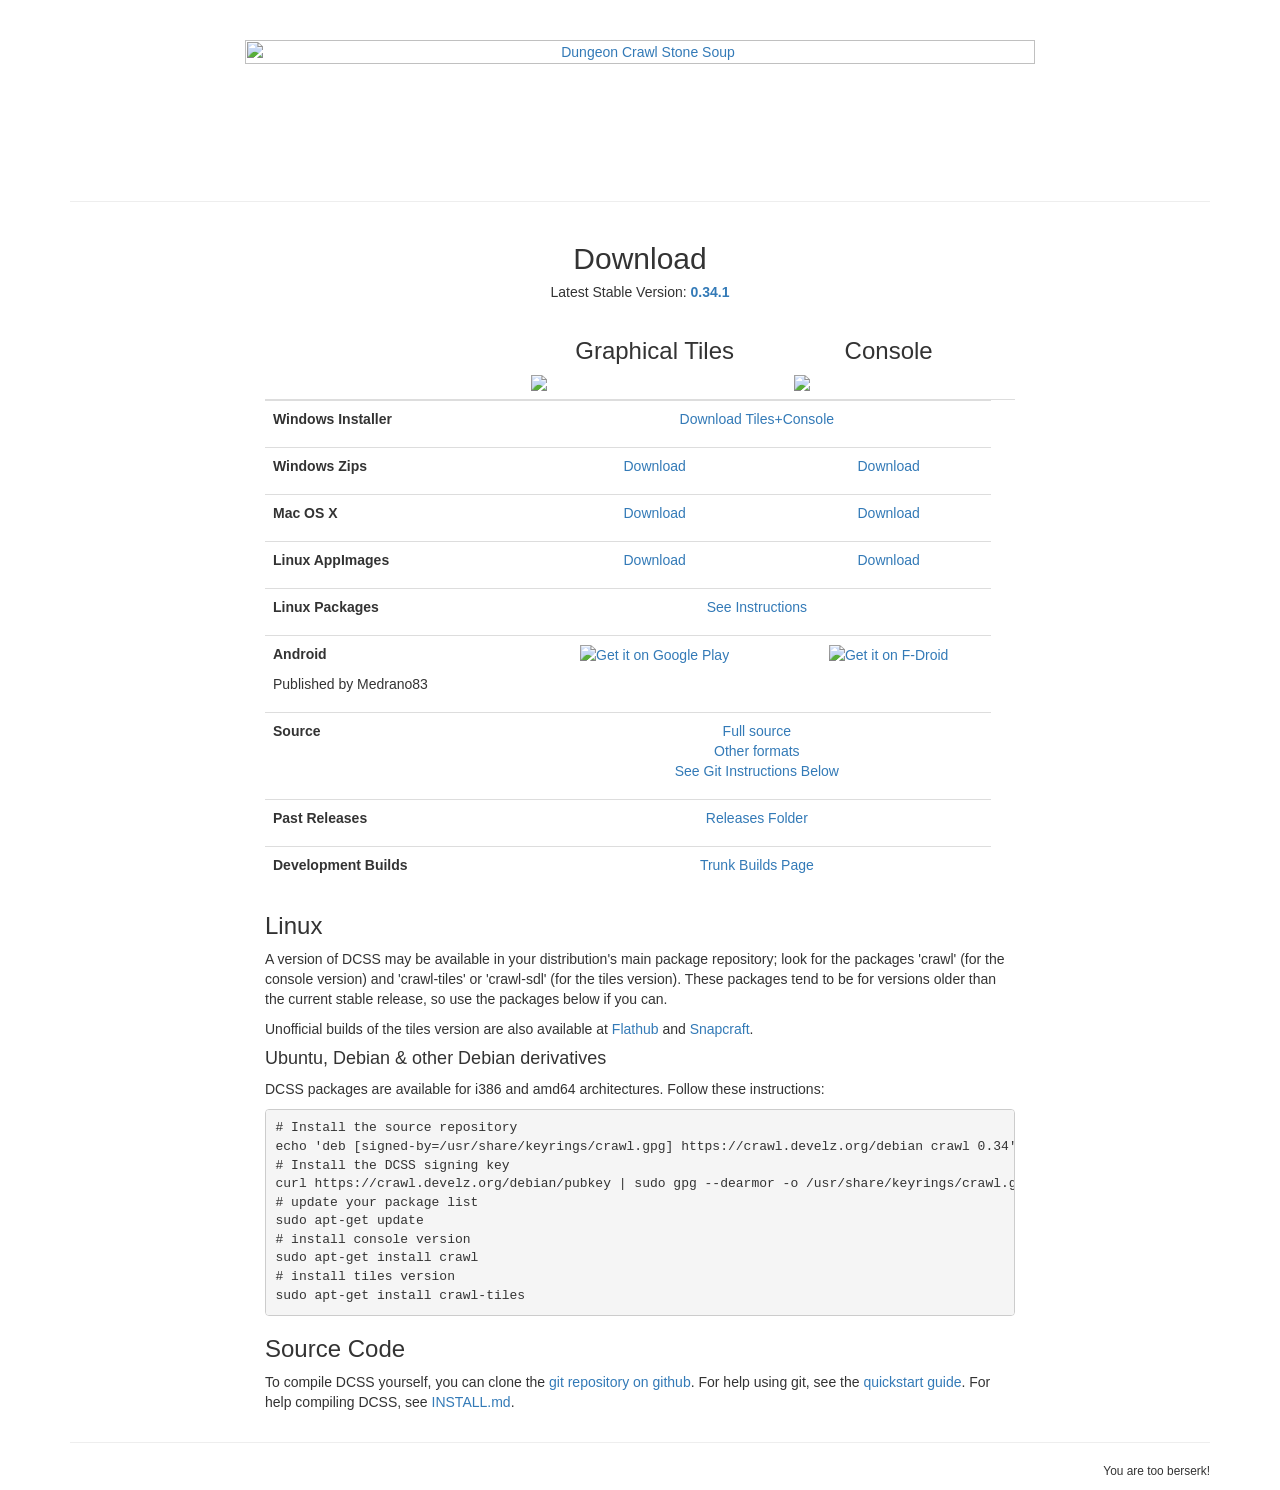
==== commit 14c320d5: "Update the download page for the 0.34.1 release" ====
--- a/site/download.htm
+++ b/site/download.htm
@@ -24,7 +24,7 @@
 
                     <h2 class="text-center">Download</h2>
                     <h5 class="text-center">
-                        Latest Stable Version: <a href="https://github.com/crawl/crawl/releases/tag/0.34.0"><strong>0.34.0</strong></a>
+                        Latest Stable Version: <a href="https://github.com/crawl/crawl/releases/tag/0.34.1"><strong>0.34.1</strong></a>
                     </h5>
                     <table class="table" style="text-align: center;">
                         <thead>
@@ -46,7 +46,7 @@
                                 <th scope="row">Windows Installer</th>
                                 <td colspan=2>
                                     <ul class="list-unstyled">
-                                        <li><a href="https://github.com/crawl/crawl/releases/download/0.34.0/dcss-0.34.0-win32-installer.exe">Download Tiles+Console</a></li>
+                                        <li><a href="https://github.com/crawl/crawl/releases/download/0.34.1/dcss-0.34.1-win32-installer.exe">Download Tiles+Console</a></li>
                                     </ul>
                                 <td>
                             </tr>
@@ -55,12 +55,12 @@
                                 <th scope="row">Windows Zips</th>
                                 <td>
                                     <ul class="list-unstyled">
-                                        <li><a href="https://github.com/crawl/crawl/releases/download/0.34.0/dcss-0.34.0-win32-tiles.zip">Download</a></li>
+                                        <li><a href="https://github.com/crawl/crawl/releases/download/0.34.1/dcss-0.34.1-win32-tiles.zip">Download</a></li>
                                     </ul>
                                 </td>
                                 <td>
                                     <ul class="list-unstyled">
-                                        <li><a href="https://github.com/crawl/crawl/releases/download/0.34.0/dcss-0.34.0-win32-console.zip">Download</a></li>
+                                        <li><a href="https://github.com/crawl/crawl/releases/download/0.34.1/dcss-0.34.1-win32-console.zip">Download</a></li>
                                     </ul>
                                 </td>
                             </tr>
@@ -69,12 +69,12 @@
                                 <th scope="row">Mac OS X</th>
                                 <td>
                                     <ul class="list-unstyled">
-                                        <li><a href="https://github.com/crawl/crawl/releases/download/0.34.0/dcss-0.34.0-macos-tiles-universal.zip">Download</a></li>
+                                        <li><a href="https://github.com/crawl/crawl/releases/download/0.34.1/dcss-0.34.1-macos-tiles-universal.zip">Download</a></li>
                                     </ul>
                                 </td>
                                 <td>
                                     <ul class="list-unstyled">
-                                        <li><a href="https://github.com/crawl/crawl/releases/download/0.34.0/dcss-0.34.0-macos-console-universal.zip">Download</a></li>
+                                        <li><a href="https://github.com/crawl/crawl/releases/download/0.34.1/dcss-0.34.1-macos-console-universal.zip">Download</a></li>
                                     </ul>
                                 </td>
                             </tr>
@@ -83,12 +83,12 @@
                                 <th scope="row">Linux AppImages</th>
                                 <td>
                                     <ul class="list-unstyled">
-                                        <li><a href="https://github.com/crawl/crawl/releases/download/0.34.0/dcss-0.34.0-linux-tiles.x86_64.AppImage">Download</a></li>
+                                        <li><a href="https://github.com/crawl/crawl/releases/download/0.34.1/dcss-0.34.1-linux-tiles.x86_64.AppImage">Download</a></li>
                                     </ul>
                                 </td>
                                 <td>
                                     <ul class="list-unstyled">
-                                        <li><a href="https://github.com/crawl/crawl/releases/download/0.34.0/dcss-0.34.0-linux-console.x86_64.AppImage">Download</a></li>
+                                        <li><a href="https://github.com/crawl/crawl/releases/download/0.34.1/dcss-0.34.1-linux-console.x86_64.AppImage">Download</a></li>
                                     </ul>
                                 </td>
                             </tr>
@@ -120,8 +120,8 @@
                                 <th scope="row">Source</th>
                                 <td colspan="2">
                                     <ul class="list-unstyled">
-                                        <li><a href="https://github.com/crawl/crawl/releases/download/0.34.0/stone_soup-0.34.0.zip">Full source</a></li>
-                                        <li><a href="https://github.com/crawl/crawl/releases/tag/0.34.0">Other formats</a></li>
+                                        <li><a href="https://github.com/crawl/crawl/releases/download/0.34.1/stone_soup-0.34.1.zip">Full source</a></li>
+                                        <li><a href="https://github.com/crawl/crawl/releases/tag/0.34.1">Other formats</a></li>
                                         <li><a href="#source">See Git Instructions Below</a></li>
                                     </ul>
                                 </td>
